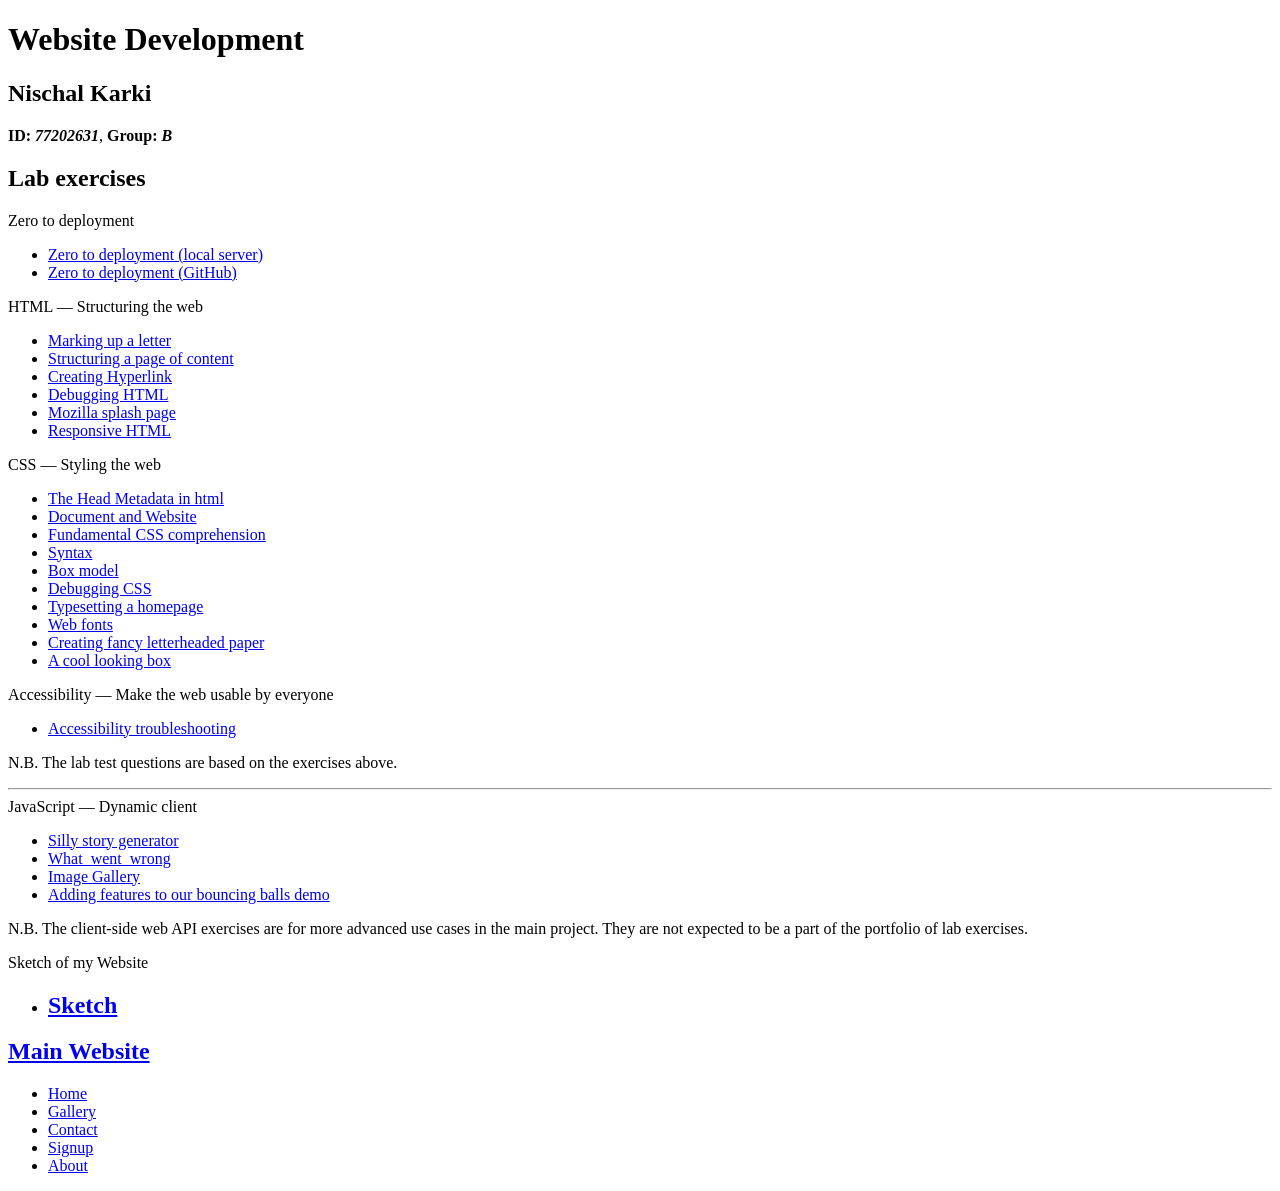
==== index.html @ 62d8be4e "Rename home.html to index.html" ====
<!DOCTYPE html>
<html>
<head>
   <title>labs</title>
   <meta charset="utf-8" />
   <meta name="author" content="insert your name here" />
   <meta name="description" content="Portfolio of lab exercises" />
</head>
<body>
   <main class="panel">
      <header>
         <h1>
            Website Development
         </h1>
         <h2>
            Nischal Karki
         </h2>
         <p>
            <strong>ID: <em>77202631</em></strong>, 
            <strong>Group: <em>B</em></strong>
         </p>
      </header>
      <h2>
         Lab exercises
      </h2>
      <header>Zero to deployment</header>
      <ul>
         <li>
            <a href=".\HTML\index.html">
               Zero to deployment (local server)</a>
         </li>
         <li>
            <a href="insert_your_url_for_this_exercise">
               Zero to deployment (GitHub)</a>
         </li>
      </ul>
      <header>HTML — Structuring the web</header>
      <ul>
         <li>
            <a href=".\completed\1.1.marking up a letter\main.html">
               Marking up a letter</a>
         </li>
         <li>
            <a href=".\completed\1.2.bird watching\index.html">
               Structuring a page of content</a>
         </li>
         
         <li>
            <a href=".\completed\1.4.creating hyperlink\main.html">
               Creating Hyperlink</a>
         </li>
         
         <li>
            <a href=".\completed\1.6.debugging html\debug.html">
               Debugging HTML</a>
         </li>

         <li>
            <a href=".\completed\1.7.Splash mozilla\index.html">
               Mozilla splash page</a>
         </li>
         <li>
            <a href=".\completed\1.8.Responsive images\index.html">
               Responsive HTML</a>
         </li>

         
      </ul>
      <header>CSS — Styling the web</header>
      <ul>
         <li>
            <a href=".\completed\1.3.the head metadata in html\meta1.html">
               The Head Metadata in html</a>
         </li>
         <li>
            <a href=".\completed\1.5.document and website\main.html">
               Document and Website</a>
         </li>
         <li>
            <a href=".\completed\2.1.id card chris\index.html">
              Fundamental CSS comprehension</a>
         </li>

         <li>
            <a href=".\completed\2.2.helloworld\index.html">
               Syntax</a>
         </li>
         <li>
            <a href=".\completed\2.3.mozilla images\index.html">
               Box model</a>
         </li>
         <li>
            <a href=".\completed\2.4.debugging mozilla\index.html">
               Debugging CSS</a>
         </li>
         <li>
            <a href=".\completed\2.5.community school\index.html">
               Typesetting a homepage</a>
         </li>
         <li>
            <a href=".\completed\2.6.different web fonts\index.html">
               Web fonts</a>
         </li>

         <li>
            <a href=".\completed\2.7.Creating fancy letterheaded paper\index.html">
               Creating fancy letterheaded paper</a>
         </li>
         <li>
            <a href=".\completed\2.8.a cool looking box\button.html">
               A cool looking box</a>
         </li>
      </ul>
      <header>Accessibility — Make the web usable by everyone</header>
      <ul>
         <li>
            <a href=".\completed\4.1.Accessibility_troubleshooting\index.html">
               Accessibility troubleshooting</a>
         </li>
      </ul>      
      <p class="green">
         N.B. The lab test questions are based on the exercises above.
      </p>
      <hr />
      <header>JavaScript — Dynamic client</header>
      <ul>
         <li>
            <a href=".\completed\3.1.silly-story-generator\index.html">
               Silly story generator</a>
         </li>
         <li>
            <a href=".\completed\3.2.what-went-wrong\index.html">
               What_went_wrong</a>
         </li>
         <li>
            <a href=".\completed\3.3.image-gallery\index.html">
               Image Gallery</a>
         </li>
         <li>
            <a href=".\completed\3.4.bouncing-balls\index.html">
               Adding features to our bouncing balls demo</a>
         </li>                                                        
      </ul>                     
      <p class="green">
         N.B. The client‐side web API exercises are for more advanced 
         use cases in the main project.  They are not expected to be a part 
         of the portfolio of lab exercises.
      </p>           
<header>Sketch of my Website</header>
<ul>
   <li><h2><a href="sketch.jpg">Sketch</h2>
   </li>
</ul>
     

      <h2>Main Website</h2>
      <ul>
         <li>
            <a href=".\final webpage\index.html">Home</a>
         </li>
         <li>
            <a href=".\final webpage\gallery.html">Gallery</a>
         </li>
         <li>
            <a href=".\final webpage\contactus.html">Contact</a>
         </li>
         
         <li>
            <a href=".\final webpage\signup.html">Signup</a>
         </li>  
         <li>
            <a href=".\final webpage\about.html">About</a>
         </li>               
      </ul>     
   </main>
</body>
</html>
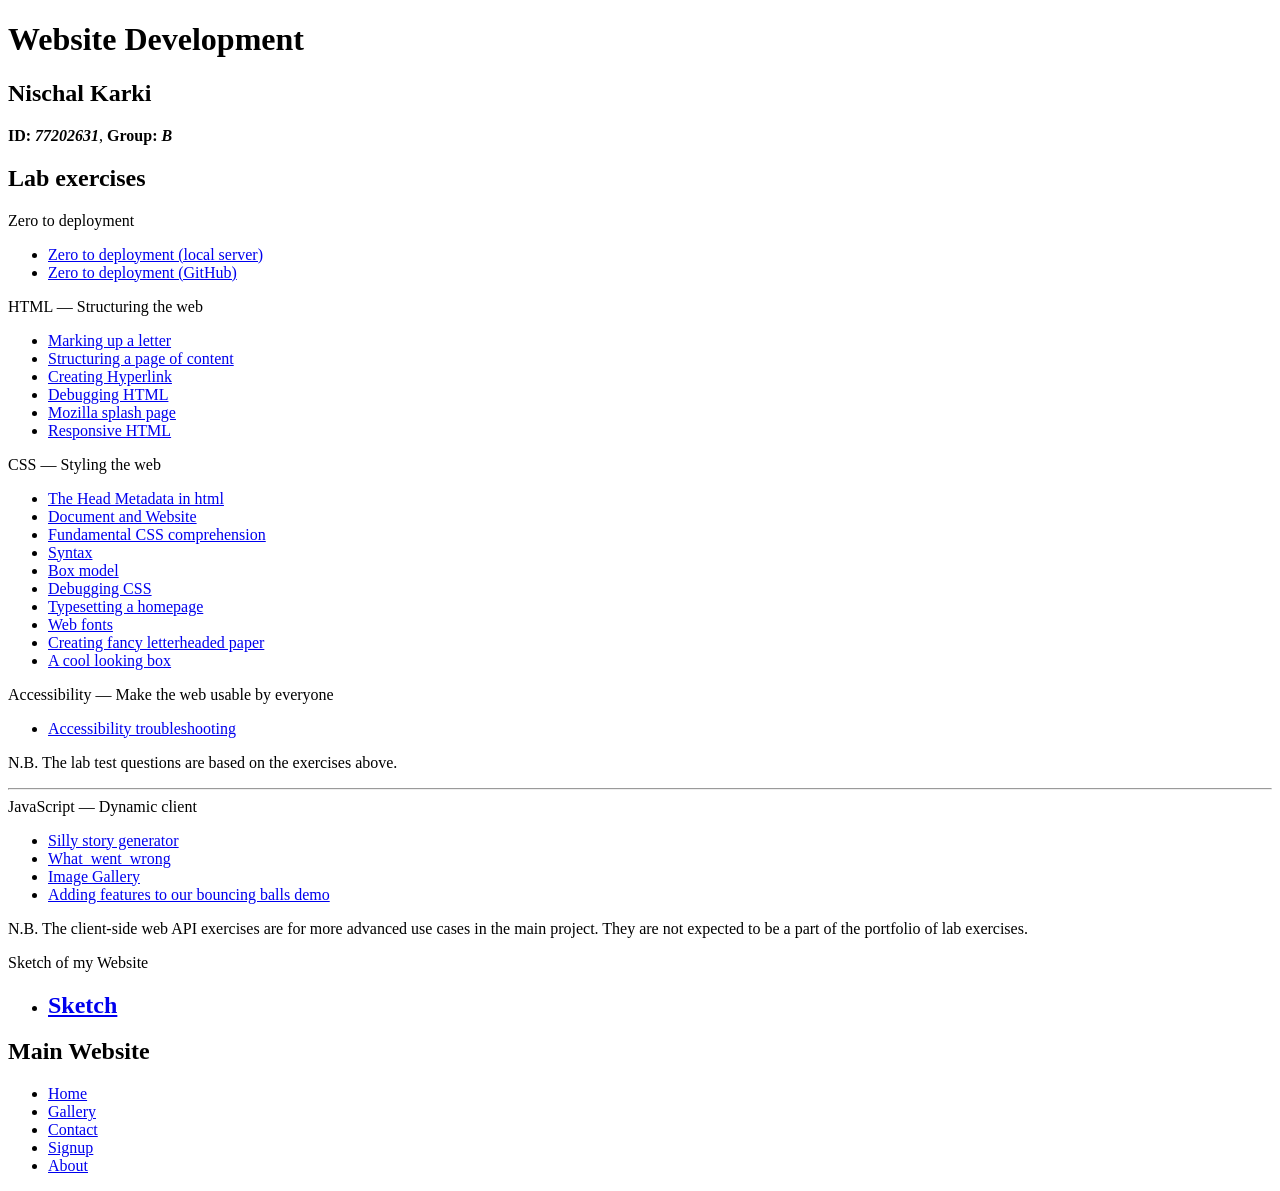
==== commit 747c5117: "Update index.html" ====
--- a/index.html
+++ b/index.html
@@ -26,11 +26,11 @@
       <header>Zero to deployment</header>
       <ul>
          <li>
-            <a href=".\HTML\index.html">
+            <a href=".\final webpage\index.html">
                Zero to deployment (local server)</a>
          </li>
          <li>
-            <a href="insert_your_url_for_this_exercise">
+            <a href="https://nischalkarki23.github.io/c7202631/">
                Zero to deployment (GitHub)</a>
          </li>
       </ul>
@@ -148,7 +148,7 @@
       </p>           
 <header>Sketch of my Website</header>
 <ul>
-   <li><h2><a href="sketch.jpg">Sketch</h2>
+   <li><h2><a href="sketch.jpg">Sketch</h2></a>
    </li>
 </ul>
      
